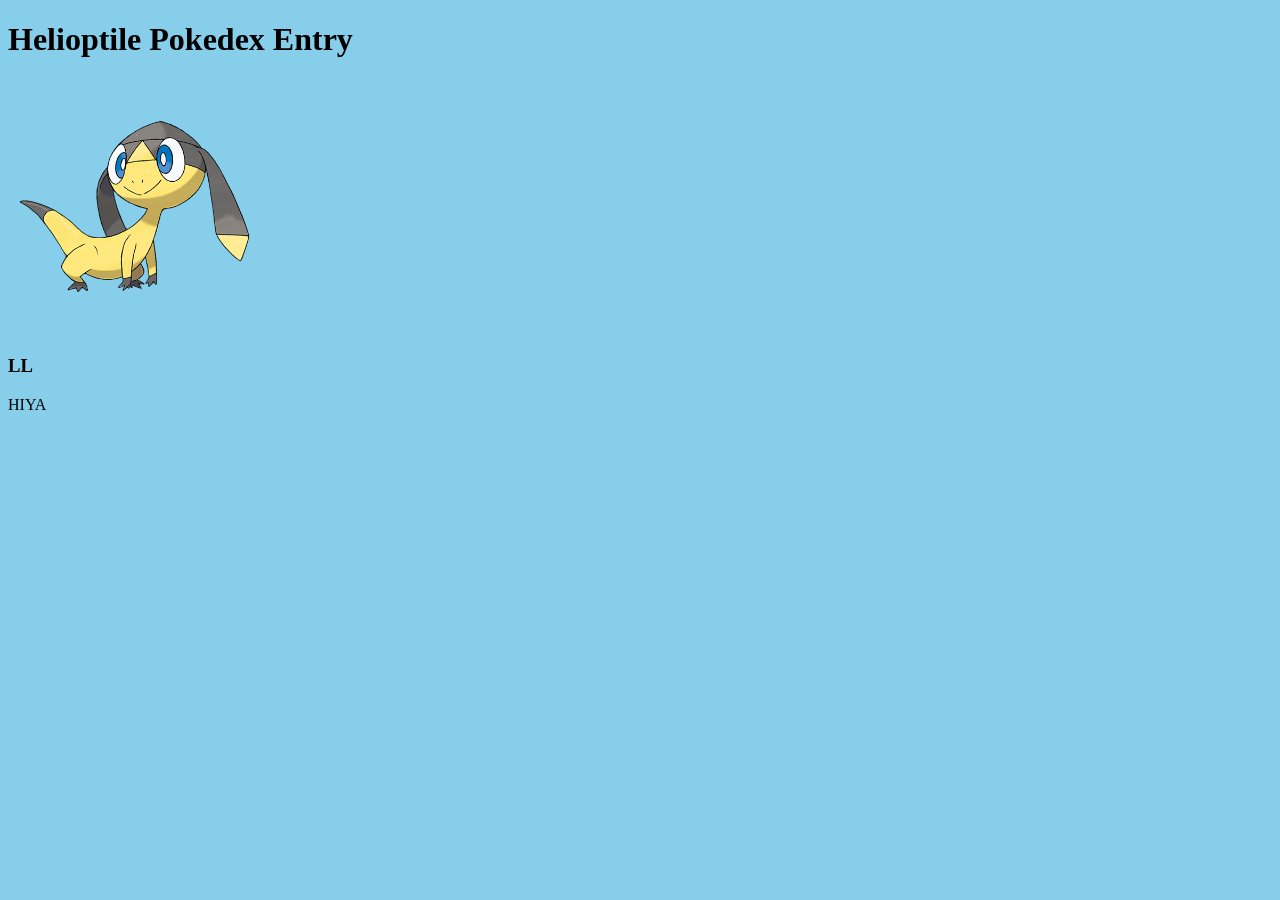
==== index.html @ b08e4a93 "InitPush" ====
<!DOCTYPE html>
<html lang="en">

<body>

<!--Center***-->

<head>
    <title>Helioptile Pokedex Entry</title>
    <link rel="stylesheet" href="style.css">
</head>

<h1>Helioptile Pokedex Entry</h1>
<img src="HelioptileIMG.png" alt="HelioptilePNG">

<h3>LL</h3>

<footer>HIYA</footer>

</body>


</html>
---- style.css ----
img{width: 20%; height: 75%;}
body{background-color: skyblue}
/*body{justify-content: center}*/
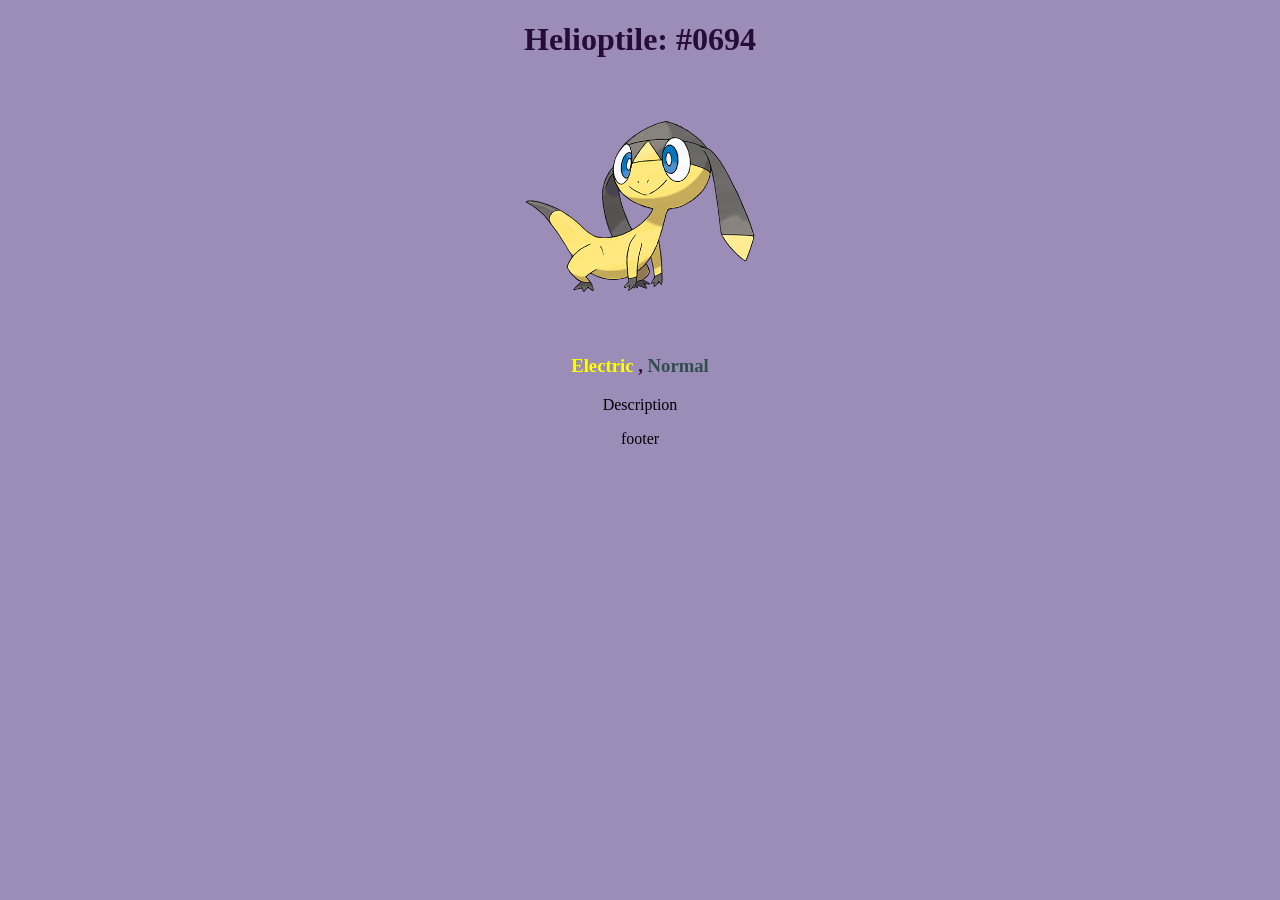
==== commit fcc3779d: "2:08 9/3/26" ====
--- a/index.html
+++ b/index.html
@@ -1,21 +1,20 @@
 <!DOCTYPE html>
 <html lang="en">
 
+<title>Helioptile Pokedex Entry</title>
+
 <body>
 
-<!--Center***-->
+<link rel="stylesheet" href="style.css">
 
-<head>
-    <title>Helioptile Pokedex Entry</title>
-    <link rel="stylesheet" href="style.css">
-</head>
-
-<h1>Helioptile Pokedex Entry</h1>
+<h1>Helioptile: #0694</h1>
 <img src="HelioptileIMG.png" alt="HelioptilePNG">
 
-<h3>LL</h3>
+<h3><span style="color:yellow;">Electric</span> <span style="color:#250d36;">, </span> <span style="color:darkslategrey;">Normal</span></h3>
 
-<footer>HIYA</footer>
+<p>Description</p>
+
+<footer>footer</footer>
 
 </body>
 
--- a/style.css
+++ b/style.css
@@ -1,3 +1,3 @@
 img{width: 20%; height: 75%;}
-body{background-color: skyblue}
-/*body{justify-content: center}*/+body{background-color: #9c8cb8; text-align: center}
+h1{color: #250d36}
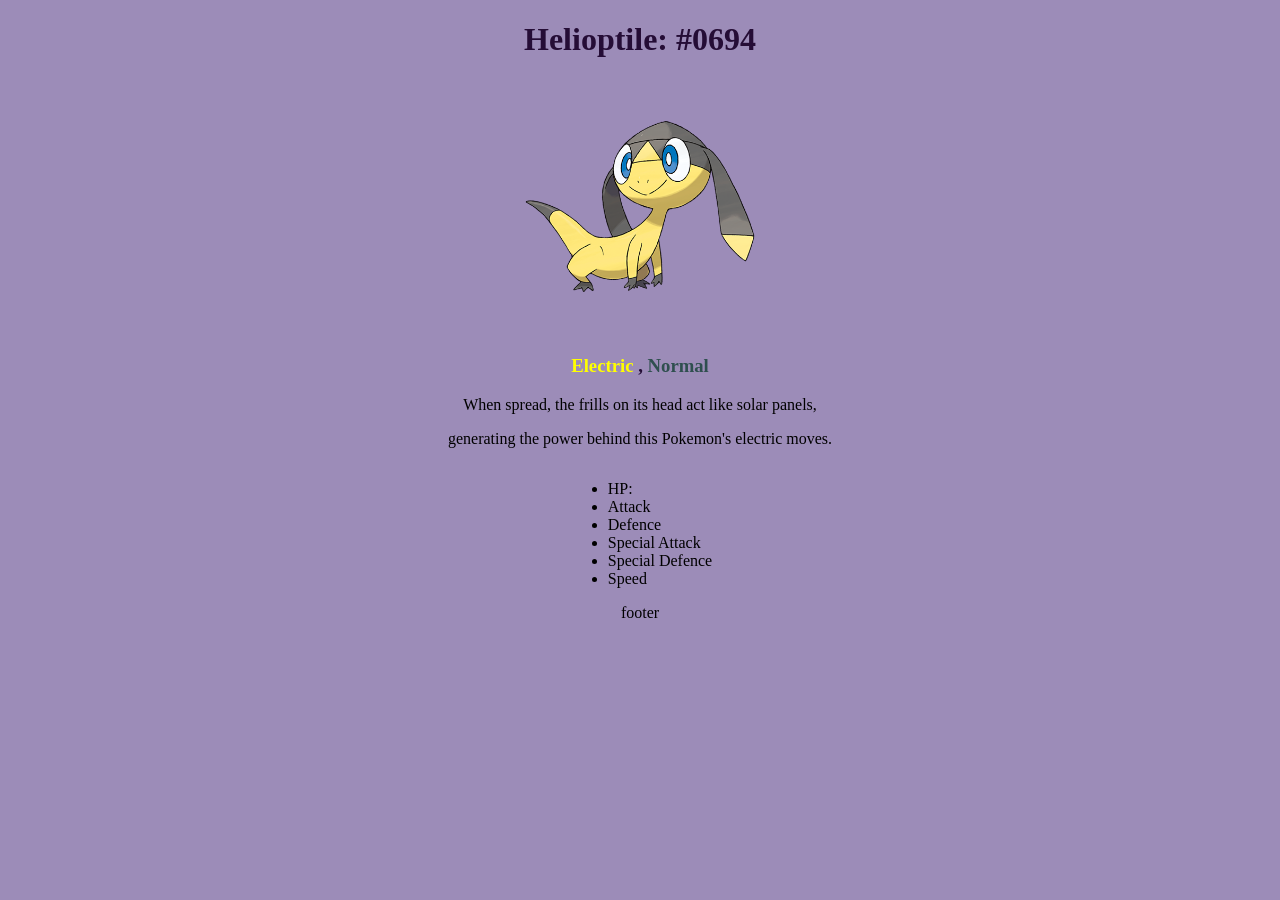
==== commit 3aefdc2b: "3.40 9/3/26" ====
--- a/index.html
+++ b/index.html
@@ -12,7 +12,17 @@
 
 <h3><span style="color:yellow;">Electric</span> <span style="color:#250d36;">, </span> <span style="color:darkslategrey;">Normal</span></h3>
 
-<p>Description</p>
+<p>When spread, the frills on its head act like solar panels, </p>
+<p>generating the power behind this Pokemon's electric moves.</p>
+
+<ul>
+    <li>HP:</li>
+    <li>Attack</li>
+    <li>Defence</li>
+    <li>Special Attack</li>
+    <li>Special Defence</li>
+    <li>Speed</li>
+</ul>
 
 <footer>footer</footer>
 
--- a/style.css
+++ b/style.css
@@ -1,3 +1,4 @@
 img{width: 20%; height: 75%;}
 body{background-color: #9c8cb8; text-align: center}
+ul{display: inline-block; text-align: left;}
 h1{color: #250d36}
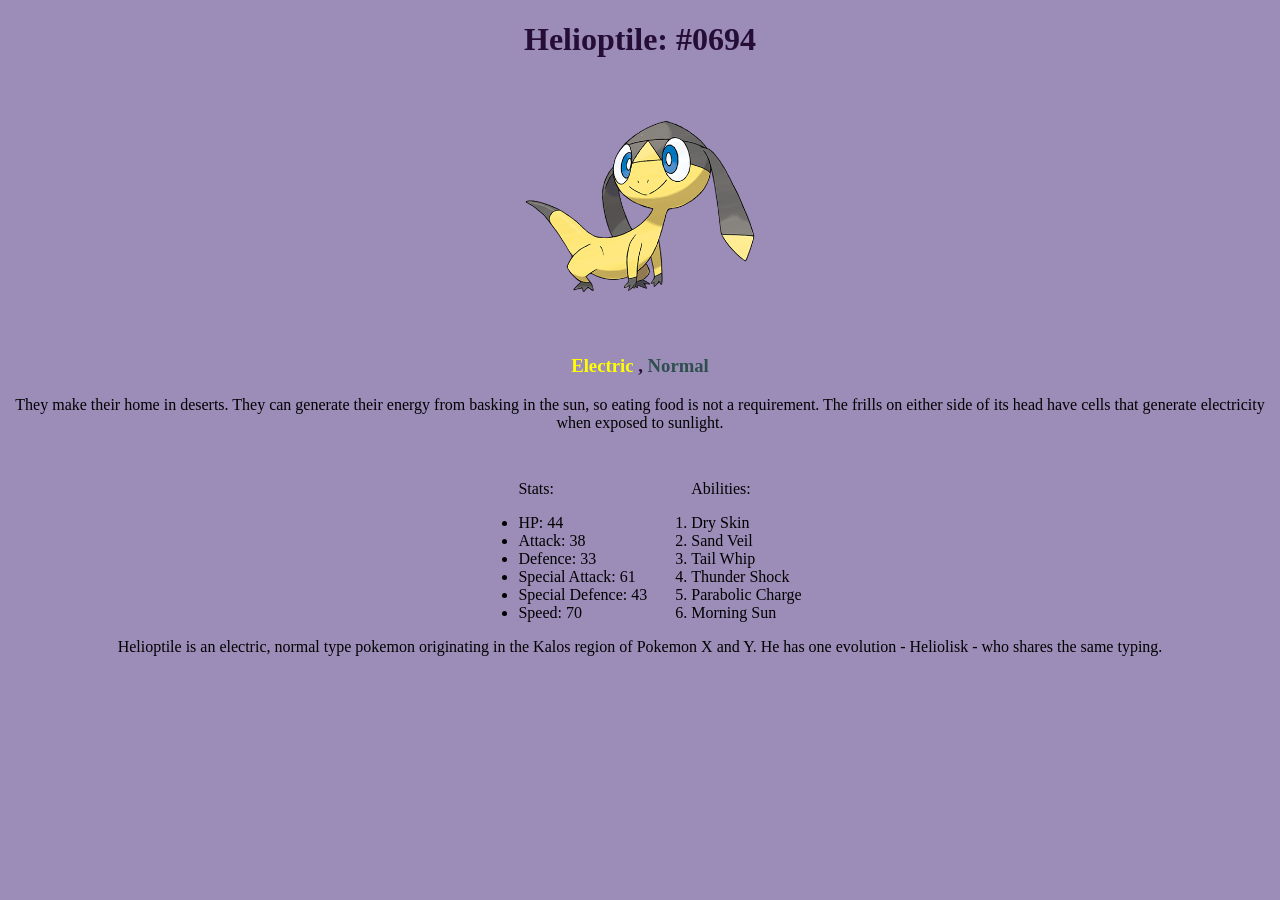
==== commit 8614ce6a: "9/7/26 8:12" ====
--- a/index.html
+++ b/index.html
@@ -12,19 +12,29 @@
 
 <h3><span style="color:yellow;">Electric</span> <span style="color:#250d36;">, </span> <span style="color:darkslategrey;">Normal</span></h3>
 
-<p>When spread, the frills on its head act like solar panels, </p>
-<p>generating the power behind this Pokemon's electric moves.</p>
+<p>They make their home in deserts. They can generate their energy from basking in the sun, so eating food is not a requirement. The frills on either side of its head have cells that generate electricity when exposed to sunlight.</p>
 
 <ul>
-    <li>HP:</li>
-    <li>Attack</li>
-    <li>Defence</li>
-    <li>Special Attack</li>
-    <li>Special Defence</li>
-    <li>Speed</li>
+    <p>Stats:</p>
+    <li>HP: 44</li>
+    <li>Attack: 38</li>
+    <li>Defence: 33</li>
+    <li>Special Attack: 61</li>
+    <li>Special Defence: 43</li>
+    <li>Speed: 70</li>
 </ul>
 
-<footer>footer</footer>
+<ol>
+    <p>Abilities:</p>
+    <li>Dry Skin</li>
+    <li>Sand Veil</li>
+    <li>Tail Whip</li>
+    <li>Thunder Shock</li>
+    <li>Parabolic Charge</li>
+    <li>Morning Sun</li>
+</ol>
+
+<footer>Helioptile is an electric, normal type pokemon originating in the Kalos region of Pokemon X and Y. He has one evolution - Heliolisk - who shares the same typing.</footer>
 
 </body>
 
--- a/style.css
+++ b/style.css
@@ -1,4 +1,5 @@
 img{width: 20%; height: 75%;}
 body{background-color: #9c8cb8; text-align: center}
 ul{display: inline-block; text-align: left;}
+ol{display: inline-block; text-align: left;}
 h1{color: #250d36}
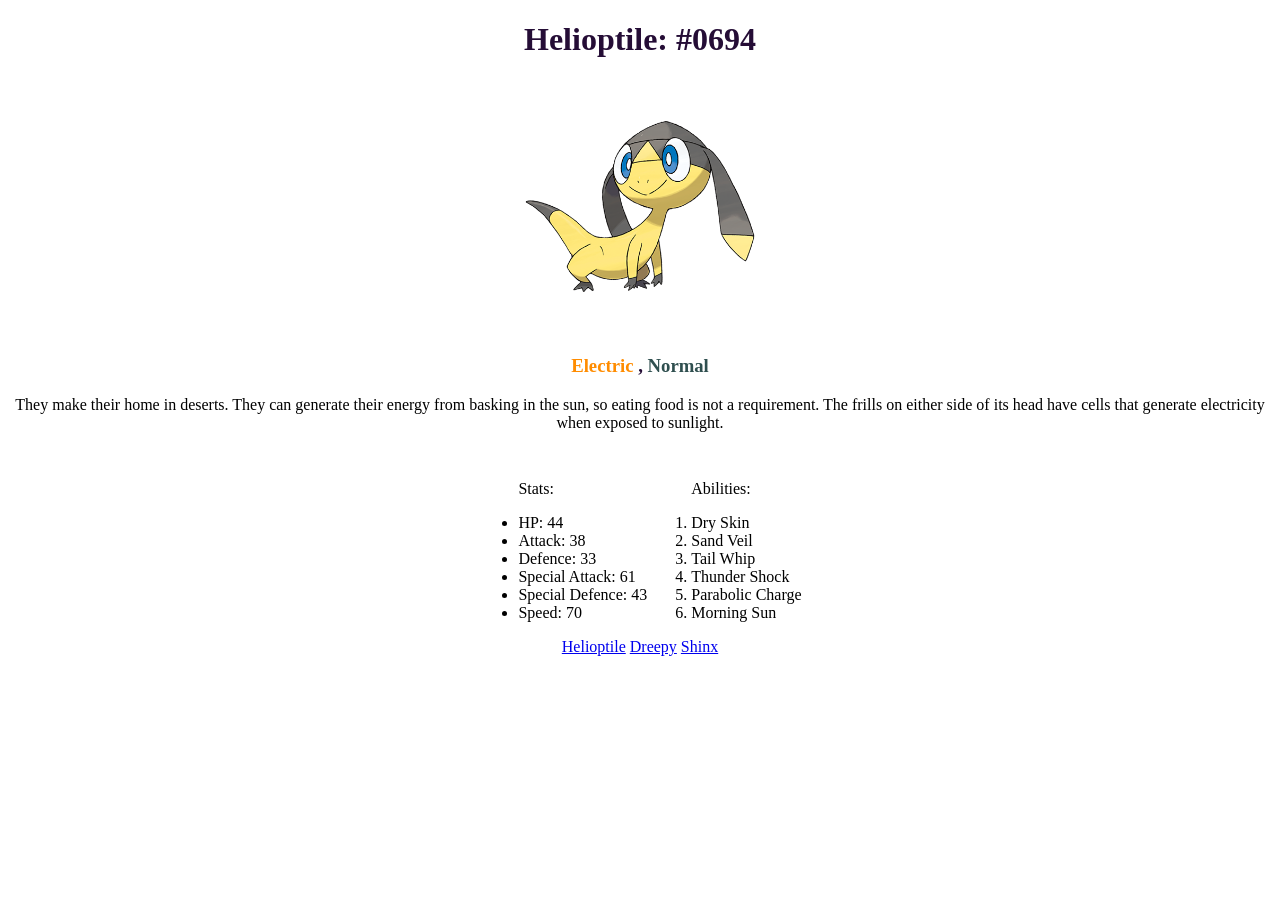
==== commit 803d676f: "9/10/26 11:45" ====
--- a/index.html
+++ b/index.html
@@ -8,9 +8,9 @@
 <link rel="stylesheet" href="style.css">
 
 <h1>Helioptile: #0694</h1>
-<img src="HelioptileIMG.png" alt="HelioptilePNG">
+<img src="assets/HelioptileIMG.png" alt="HelioptilePNG">
 
-<h3><span style="color:yellow;">Electric</span> <span style="color:#250d36;">, </span> <span style="color:darkslategrey;">Normal</span></h3>
+<h3><span style="color: darkorange;">Electric</span> <span style="color:#250d36;">, </span> <span style="color:darkslategrey;">Normal</span></h3>
 
 <p>They make their home in deserts. They can generate their energy from basking in the sun, so eating food is not a requirement. The frills on either side of its head have cells that generate electricity when exposed to sunlight.</p>
 
@@ -34,7 +34,14 @@
     <li>Morning Sun</li>
 </ol>
 
-<footer>Helioptile is an electric, normal type pokemon originating in the Kalos region of Pokemon X and Y. He has one evolution - Heliolisk - who shares the same typing.</footer>
+<footer>
+    <nav>
+        <a href="Index.html">Helioptile</a>
+        <a href="Index2.html">Dreepy</a>
+        <a href="index3.html">Shinx</a>
+    </nav>
+</footer>
+<!--OLD<footer>Helioptile is an electric, normal type pokemon originating in the Kalos region of Pokemon X and Y. He has one evolution - Heliolisk - who shares the same typing.</footer>-->
 
 </body>
 
--- a/style.css
+++ b/style.css
@@ -1,5 +1,6 @@
 img{width: 20%; height: 75%;}
-body{background-color: #9c8cb8; text-align: center}
+body{/*background-color: #9c8cb8;*/ text-align: center}
 ul{display: inline-block; text-align: left;}
 ol{display: inline-block; text-align: left;}
-h1{color: #250d36}+h1{color: #250d36}
+footer{text-decoration: none;}
